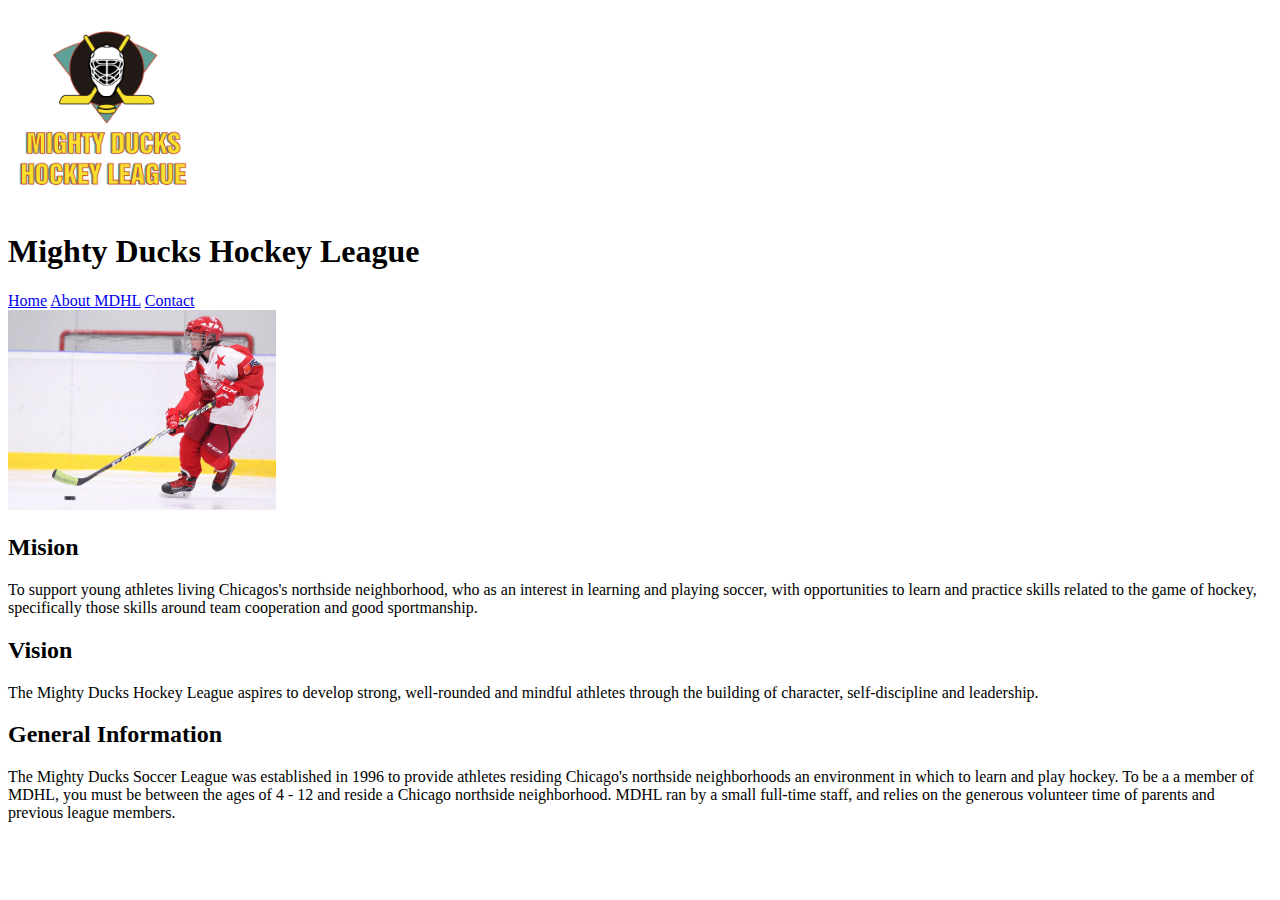
==== about.html @ ac6db00e "Subiendo entrega del task1" ====
<!DOCTYPE html>
<html lang="en">
<head>
    <meta charset="UTF-8">
    <meta http-equiv="X-UA-Compatible" content="IE=edge">
    <meta name="viewport" content="width=device-width, initial-scale=1.0">
    <link rel="shortcut icon" href="./assets/Favicon_Mighty_ducks-01.ico" type="image/x-icon">
    <title>About</title>
</head>
<body>
    <header>
        <img src="./assets/Logo_Mighty_ducks-01.png" height="200" alt="Mighty Ducks Hockey League logo">
     
         <h1>Mighty Ducks Hockey League</h1>
          <nav>
                <a href="./index.html">Home</a>
                <a href="#">About MDHL</a>
                <a href="./contact.html">Contact</a>
          </nav>
       
    </header>
    <main>
        <img src="./assets/hockey_2.jpg" height="200" alt="niño jugando hockey">
        <div>
            <article>
                <h2>Mision</h2>
                <p>To support young athletes living Chicagos's northside neighborhood, who as an interest in learning and playing soccer, with opportunities to learn and practice skills related to the game of hockey, specifically those skills around team cooperation and good sportmanship.</p>
            </article>
            <article>
                <h2>Vision</h2>
                <p>The Mighty Ducks Hockey League aspires to develop strong, well-rounded and mindful athletes through the building of character, self-discipline and leadership.</p>
            </article>
            <article>
                <h2>General Information</h2>
                <p>The Mighty Ducks Soccer League was established in 1996 to provide athletes residing Chicago's northside neighborhoods an environment in which to learn and play hockey. To be a a member of MDHL, you must be between the ages of 4 - 12 and reside a Chicago northside neighborhood. MDHL ran by a small full-time staff, and relies on the generous volunteer time of parents and previous league members.</p>
            </article>
        </div>
    </main>
</body>
</html>
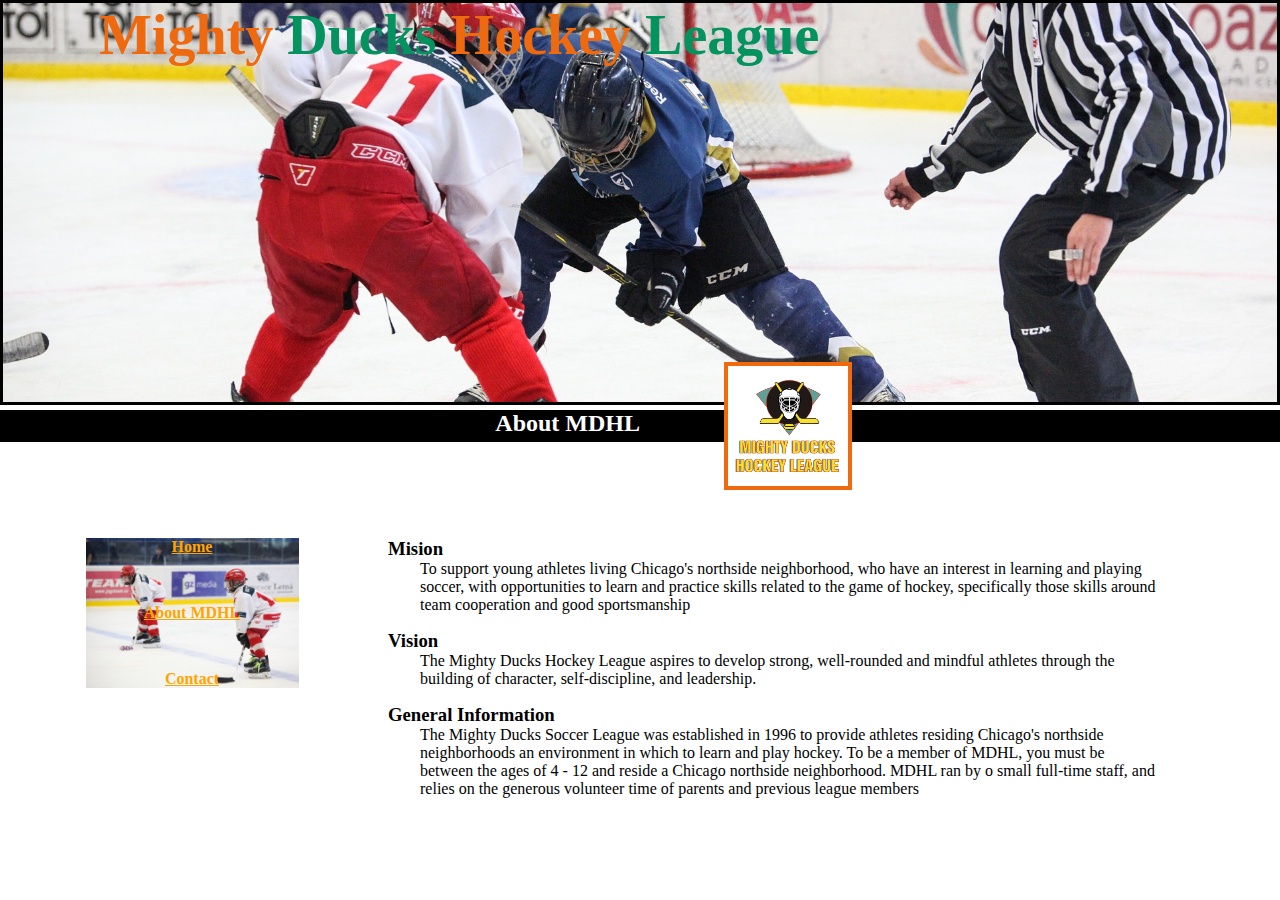
==== commit af28a9cc: "Subiendo task2" ====
--- a/about.html
+++ b/about.html
@@ -4,37 +4,62 @@
     <meta charset="UTF-8">
     <meta http-equiv="X-UA-Compatible" content="IE=edge">
     <meta name="viewport" content="width=device-width, initial-scale=1.0">
+    <link rel="stylesheet" href="./css/styles.css">
     <link rel="shortcut icon" href="./assets/Favicon_Mighty_ducks-01.ico" type="image/x-icon">
     <title>About</title>
 </head>
 <body>
     <header>
-        <img src="./assets/Logo_Mighty_ducks-01.png" height="200" alt="Mighty Ducks Hockey League logo">
-     
-         <h1>Mighty Ducks Hockey League</h1>
-          <nav>
-                <a href="./index.html">Home</a>
-                <a href="#">About MDHL</a>
-                <a href="./contact.html">Contact</a>
-          </nav>
+
+        <div class="hero">
+            <h1>Mighty <span> Ducks</span> Hockey <span> League</span></h1>
+        </div>
+
+        <div class="subt-logo">
+                <h2 style="font-family: cursive;">About MDHL</h2>
+                <img src="./assets/Logo_Mighty_ducks-01.png" width="50" alt="logo">
+        </div>
+
+    </header>
+
+    <main class="main">
+        
+            <nav class="navigation-about">
+                <div>
+                    <a class="nav" href="./index.html">Home</a>
+                </div>
+                <div class="nav-mid">
+                    <a class="nav" href="#">About MDHL</a>
+                </div>
+                <div>
+                    <a class="nav" href="./contact.html">Contact</a>
+                </div>
+            </nav>
+            <div class="section-about">
+                <article>
+                    <h3>Mision</h3>
+                    <p>To support young athletes living Chicago's northside neighborhood, who have an interest in
+                        learning and playing soccer, with opportunities to learn and practice skills related to the game of
+                        hockey, specifically those skills around team cooperation and good sportsmanship</p>
+                </article>
+
+                <article class="sect-mid" >
+                    <h3>Vision</h3>
+                    <p>The Mighty Ducks Hockey League aspires to develop strong, well-rounded and mindful athletes
+                        through the building of character, self-discipline, and leadership.</p>
+                </article>
+
+                <article>
+                    <h3>General Information</h3>
+                    <p>The Mighty Ducks Soccer League was established in 1996 to provide athletes residing
+                        Chicago's northside neighborhoods an environment in which to learn and play hockey. To be a
+                        member of MDHL, you must be between the ages of 4 - 12 and reside a Chicago northside
+                        neighborhood. MDHL ran by o small full-time staff, and relies on the generous volunteer time of
+                        parents and previous league members</p>
+                </article>
+            </div>
+
        
-    </header>
-    <main>
-        <img src="./assets/hockey_2.jpg" height="200" alt="niño jugando hockey">
-        <div>
-            <article>
-                <h2>Mision</h2>
-                <p>To support young athletes living Chicagos's northside neighborhood, who as an interest in learning and playing soccer, with opportunities to learn and practice skills related to the game of hockey, specifically those skills around team cooperation and good sportmanship.</p>
-            </article>
-            <article>
-                <h2>Vision</h2>
-                <p>The Mighty Ducks Hockey League aspires to develop strong, well-rounded and mindful athletes through the building of character, self-discipline and leadership.</p>
-            </article>
-            <article>
-                <h2>General Information</h2>
-                <p>The Mighty Ducks Soccer League was established in 1996 to provide athletes residing Chicago's northside neighborhoods an environment in which to learn and play hockey. To be a a member of MDHL, you must be between the ages of 4 - 12 and reside a Chicago northside neighborhood. MDHL ran by a small full-time staff, and relies on the generous volunteer time of parents and previous league members.</p>
-            </article>
-        </div>
     </main>
 </body>
-</html>+</html>
--- a/css/styles.css
+++ b/css/styles.css
@@ -0,0 +1,130 @@
+*{
+    margin: 0;
+    padding: 0;
+    box-sizing: border-box;
+    font-family: cursive;
+}
+/* DESIGN 1*/
+
+/* header */
+.hero{
+    background-image: url(../assets/design1_image1.jpg);
+    background-position: center;
+    background-repeat: no-repeat;
+    background-size:cover;
+    min-height:45vh;
+    border: 3px solid black;
+}
+.hero h1{
+    font-size: 3.5rem;
+    padding-left: 6rem;
+    color: rgb(239, 105, 15);
+}
+.hero span{
+    color: rgb(4, 147, 95);
+}
+.subt-logo{
+    height: 2rem;
+    background-color: black;
+    color: white;
+    margin-top: .3rem;
+}
+.subt-logo h2{
+    font-size: 1.5rem;
+    display: inline-block;
+    vertical-align: top;
+    width: 50%;
+    text-align: end;
+}
+
+.subt-logo img{
+    background-color: white;
+    border: 4px solid rgb(239, 105, 15);
+    height: 8rem;
+    width: 8rem;
+    margin-left: 5rem;
+    position: relative;
+    top: -3rem;
+}
+   /* main */
+
+.main{
+    margin: 3rem 0;
+
+}
+
+.navigation{
+    display: inline-block;
+    width: 40%;
+    text-align: center;
+    background-image: url(../assets/hockey_1.jpg);
+    background-size: contain;
+    background-repeat: no-repeat;
+    background-position: center;
+}
+.navigation .nav{
+    color: rgb(17, 0, 255);
+    font-weight: bold;
+}
+.navigation-about .nav{
+    color: orange;
+    font-weight: bold;
+}
+.navigation-contact .nav{
+    color: green;
+    font-weight: bold;
+}
+.section{
+    display: inline-block;
+}
+.section p{
+    margin-left: 2rem;
+}
+.nav-mid{
+    margin: 3rem 0;
+}
+.sect-mid{
+    margin: 1rem 0;
+}
+
+/* ABOUT */
+.navigation-about{
+    margin-top: 3rem;
+    display: inline-block;
+    width: 30%;
+    text-align: center;
+    background-image: url(../assets/hockey_3.jpg);
+    background-size: contain;
+    background-repeat: no-repeat;
+    background-position: center;
+}
+.section-about{
+    padding-top: 3rem;
+    display: inline-block;
+    vertical-align: top;
+    width: 60%;
+}
+.section-about p{
+    margin-left: 2rem;
+}
+
+/* CONTACT */
+
+.navigation-contact{
+    margin-top: 3rem;
+    display: inline-block;
+    width: 30%;
+    text-align: center;
+    background-image: url(../assets/hockey_2.jpg);
+    background-size: contain;
+    background-repeat: no-repeat;
+    background-position: center;
+}
+.section-contact{
+    padding-top: 3.5rem;
+    display: inline-block;
+    vertical-align: top;
+}
+.section-contact p{
+    margin: 1rem 0;
+}
